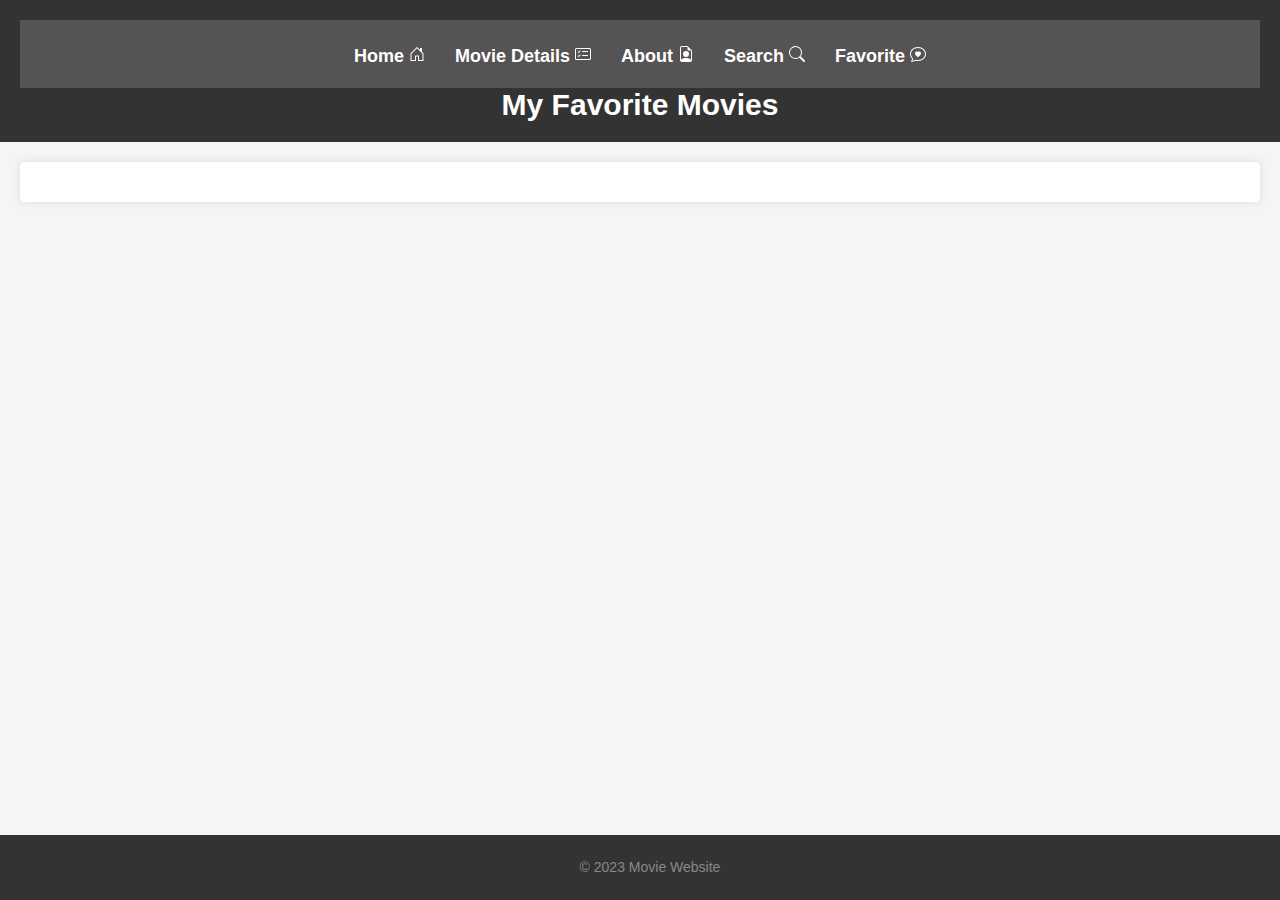
==== home/html/favoritesP.html @ 580bc898 "update" ====
<!DOCTYPE html>
<html lang="en">
<head>
    <meta charset="UTF-8">
    <meta name="viewport" content="width=device-width, initial-scale=1.0">
    <title>Favorite Movies</title>
    <link rel="stylesheet" href="../css/style.css">
</head>
<body>
    <header>
        <nav class="navbar">
            <ul>
                <li><a href="index.html">Home <svg xmlns="http://www.w3.org/2000/svg" width="16" height="16" fill="currentColor" class="bi bi-house-door" viewBox="0 0 16 16">
                    <path d="M8.354 1.146a.5.5 0 0 0-.708 0l-6 6A.5.5 0 0 0 1.5 7.5v7a.5.5 0 0 0 .5.5h4.5a.5.5 0 0 0 .5-.5v-4h2v4a.5.5 0 0 0 .5.5H14a.5.5 0 0 0 .5-.5v-7a.5.5 0 0 0-.146-.354L13 5.793V2.5a.5.5 0 0 0-.5-.5h-1a.5.5 0 0 0-.5.5v1.293L8.354 1.146ZM2.5 14V7.707l5.5-5.5 5.5 5.5V14H10v-4a.5.5 0 0 0-.5-.5h-3a.5.5 0 0 0-.5.5v4H2.5Z"/>
                  </svg>
                  </a></li>
                <li><a href="singelP.html">Movie Details <svg xmlns="http://www.w3.org/2000/svg" width="16" height="16" fill="currentColor" class="bi bi-card-checklist" viewBox="0 0 16 16">
                    <path d="M14.5 3a.5.5 0 0 1 .5.5v9a.5.5 0 0 1-.5.5h-13a.5.5 0 0 1-.5-.5v-9a.5.5 0 0 1 .5-.5h13zm-13-1A1.5 1.5 0 0 0 0 3.5v9A1.5 1.5 0 0 0 1.5 14h13a1.5 1.5 0 0 0 1.5-1.5v-9A1.5 1.5 0 0 0 14.5 2h-13z"/>
                    <path d="M7 5.5a.5.5 0 0 1 .5-.5h5a.5.5 0 0 1 0 1h-5a.5.5 0 0 1-.5-.5zm-1.496-.854a.5.5 0 0 1 0 .708l-1.5 1.5a.5.5 0 0 1-.708 0l-.5-.5a.5.5 0 1 1 .708-.708l.146.147 1.146-1.147a.5.5 0 0 1 .708 0zM7 9.5a.5.5 0 0 1 .5-.5h5a.5.5 0 0 1 0 1h-5a.5.5 0 0 1-.5-.5zm-1.496-.854a.5.5 0 0 1 0 .708l-1.5 1.5a.5.5 0 0 1-.708 0l-.5-.5a.5.5 0 0 1 .708-.708l.146.147 1.146-1.147a.5.5 0 0 1 .708 0z"/>
                  </svg> </a></li>
                <li><a href="aboutP.html">About <svg xmlns="http://www.w3.org/2000/svg" width="16" height="16" fill="currentColor" class="bi bi-file-earmark-person" viewBox="0 0 16 16">
                    <path d="M11 8a3 3 0 1 1-6 0 3 3 0 0 1 6 0z"/>
                    <path d="M14 14V4.5L9.5 0H4a2 2 0 0 0-2 2v12a2 2 0 0 0 2 2h8a2 2 0 0 0 2-2zM9.5 3A1.5 1.5 0 0 0 11 4.5h2v9.255S12 12 8 12s-5 1.755-5 1.755V2a1 1 0 0 1 1-1h5.5v2z"/>
                  </svg></a></li>
                <li><a href="searchP.html">Search <svg xmlns="http://www.w3.org/2000/svg" width="16" height="16" fill="currentColor" class="bi bi-search" viewBox="0 0 16 16">
                    <path d="M11.742 10.344a6.5 6.5 0 1 0-1.397 1.398h-.001c.03.04.062.078.098.115l3.85 3.85a1 1 0 0 0 1.415-1.414l-3.85-3.85a1.007 1.007 0 0 0-.115-.1zM12 6.5a5.5 5.5 0 1 1-11 0 5.5 5.5 0 0 1 11 0z"/>
                  </svg></a></li>
                <li><a href="favoritesP.html">Favorite <svg xmlns="http://www.w3.org/2000/svg" width="16" height="16" fill="currentColor" class="bi bi-chat-heart" viewBox="0 0 16 16">
                    <path fill-rule="evenodd" d="M2.965 12.695a1 1 0 0 0-.287-.801C1.618 10.83 1 9.468 1 8c0-3.192 3.004-6 7-6s7 2.808 7 6c0 3.193-3.004 6-7 6a8.06 8.06 0 0 1-2.088-.272 1 1 0 0 0-.711.074c-.387.196-1.24.57-2.634.893a10.97 10.97 0 0 0 .398-2Zm-.8 3.108.02-.004c1.83-.363 2.948-.842 3.468-1.105A9.06 9.06 0 0 0 8 15c4.418 0 8-3.134 8-7s-3.582-7-8-7-8 3.134-8 7c0 1.76.743 3.37 1.97 4.6a10.437 10.437 0 0 1-.524 2.318l-.003.011a10.722 10.722 0 0 1-.244.637c-.079.186.074.394.273.362a21.673 21.673 0 0 0 .693-.125ZM8 5.993c1.664-1.711 5.825 1.283 0 5.132-5.825-3.85-1.664-6.843 0-5.132Z"/>
                  </svg></a></li>
            </ul>
        </nav>
        
        <h1>My Favorite Movies</h1>
    </header>
    <main>
      <div id="moviesContainer"></div>
    </main>
    <footer>
      <p>&copy; 2023 Movie Website</p>
  </footer>
  <script src="../js/favoriteP.js"></script>
  <script src="../js/main.js"> </script>
</body>
</html>
---- home/css/style.css ----
body {
    font-family: Arial, sans-serif;
    background-color: #f5f5f5;
    margin: 0;
    padding: 0;
}

header {
    background-color: #333;
    color: white;
    text-align: center;
    padding: 20px;
}

h1 {
    margin: 0;
    font-size: 30px;
}

label {
    margin-right: 10px;
    font-weight: bold;
}

select {
    padding: 5px;
    font-size: 16px;
}

main {
    max-width: 1200px;
    margin: 20px auto;
    padding: 20px;
    background-color: #fff;
    border-radius: 5px;
    box-shadow: 0 0 10px rgba(0, 0, 0, 0.1);
}
footer {
    background-color: #333;
    color: white;
    text-align: center;
    padding: 10px;
    font-size: 16px;
    position: fixed;
    bottom: 0;
    width: 100vw;
    height: 5vh;
}

.movies-container {
    display: grid;
    grid-template-columns: repeat(auto-fill, minmax(200px, 1fr));
    gap: 20px;
}

.movie-card {
    background-color: #fff;
    border-radius: 5px;
    box-shadow: 0 2px 5px rgba(0, 0, 0, 0.1);
    overflow: hidden;
}

.movie-poster {
    max-width: 100%;
    height: auto;
}

.pagination {
    display: flex;
    justify-content: center;
    margin-top: 20px;
}

.pagination button {
    padding: 10px 15px;
    margin: 0 5px;
    border: none;
    background-color: #007bff;
    color: white;
    border-radius: 5px;
    cursor: pointer;
}

.pagination button:hover {
    background-color: #0056b3;
}

.navbar {
    background-color: #555353;
    padding: 10px 0;
    max-height: 3rem;
    justify-content: center;
    align-items: center;
}

.navbar ul {
    list-style: none;
    padding: 0;
    display: flex;
    justify-content: center;
}

.navbar li {
    margin: 0 15px;
}

.navbar a {
    text-decoration: none;
    color: white;
    font-weight: bold;
    font-size: 18px;
    transition: color 0.3s;
}

.navbar a:hover {
    color: #007bff;
}

/* .favoriteButton:hover{
    transition: color 0.2s;
    color: rgb(234, 34, 34);
} */

/* css for singel page */

.movie-card {
    max-width: 300px; 
    margin: 0 auto; 
    background-color: #fff; 
    border-radius: 5px; 
    border: solid 1.5px black;
    box-shadow: 0 4px 10px rgba(0, 0, 0, 0.1); 
    text-align: center; 
    padding: 20px; 
}

.movie-poster {
    max-width: 100%; 
    height: auto;
}

h3 {
    font-size: 18px; 
    margin: 10px 0; 
}

p {
    font-size: 14px; 
    color: #888; 
}

ul {
    list-style-type: none; 
    padding: 0; 
}

li {
    font-size: 16px; 
    margin: 5px 0; 
}

#searchButton:hover{
    background-color: #007bff;
}
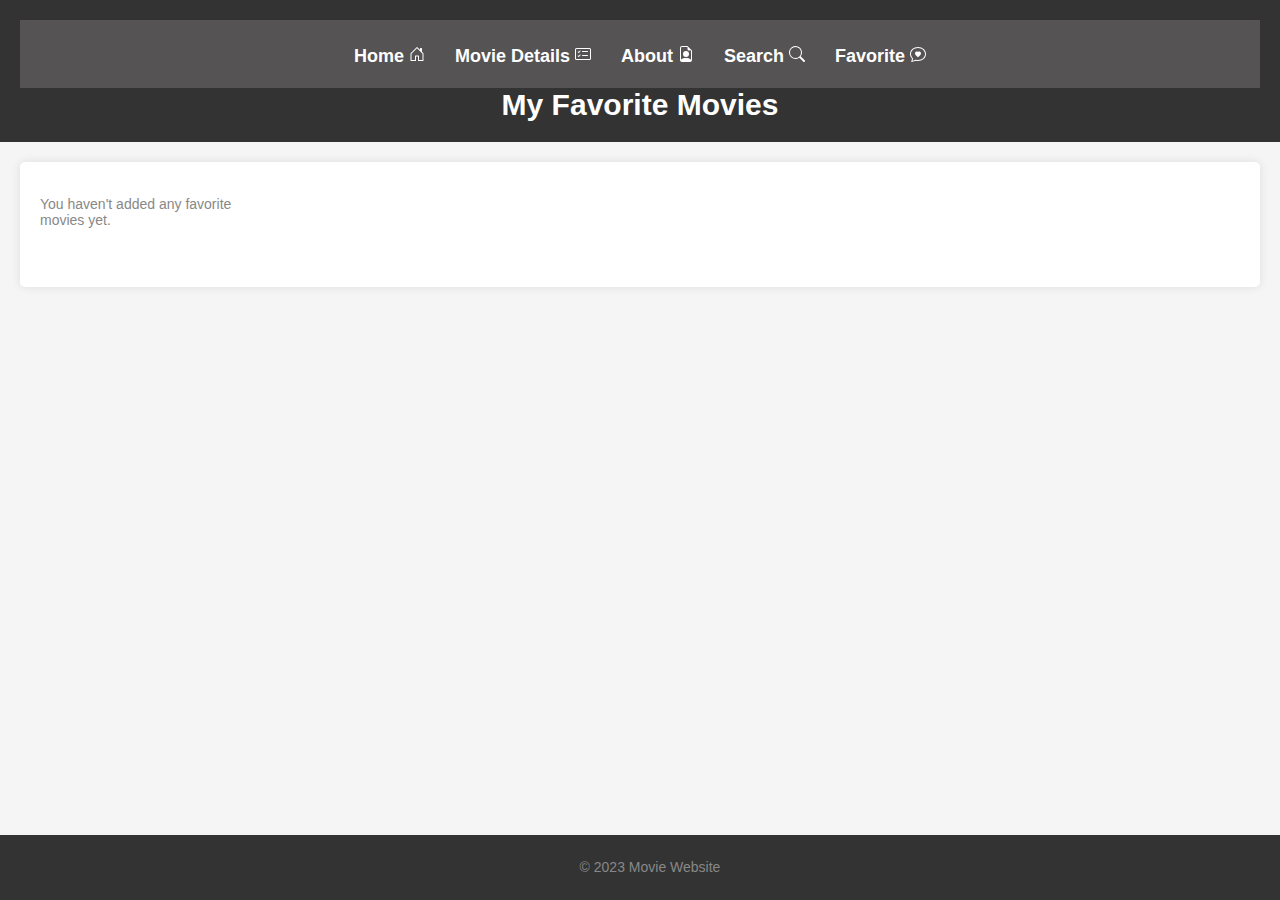
==== commit b1e71aa9: "update" ====
--- a/home/html/favoritesP.html
+++ b/home/html/favoritesP.html
@@ -34,12 +34,12 @@
         <h1>My Favorite Movies</h1>
     </header>
     <main>
-      <div id="moviesContainer"></div>
+      <div class="movies-container" id="moviesContainer"></div>
     </main>
     <footer>
       <p>&copy; 2023 Movie Website</p>
   </footer>
+  <script src="../js/shraed.js" ></script>
   <script src="../js/favoriteP.js"></script>
-  <script src="../js/main.js"> </script>
 </body>
 </html>--- a/home/css/style.css
+++ b/home/css/style.css
@@ -31,10 +31,12 @@
     max-width: 1200px;
     margin: 20px auto;
     padding: 20px;
+    padding-bottom: 5vh;
     background-color: #fff;
     border-radius: 5px;
     box-shadow: 0 0 10px rgba(0, 0, 0, 0.1);
 }
+
 footer {
     background-color: #333;
     color: white;
@@ -55,8 +57,13 @@
 
 .movie-card {
     background-color: #fff;
+    max-width: 300px; 
+    margin: 0 auto; 
+    border: solid 1.5px black;
     border-radius: 5px;
-    box-shadow: 0 2px 5px rgba(0, 0, 0, 0.1);
+    box-shadow: 0 4px 10px rgba(0, 0, 0, 0.1); 
+    text-align: center; 
+    padding: 20px; 
     overflow: hidden;
 }
 
@@ -69,6 +76,7 @@
     display: flex;
     justify-content: center;
     margin-top: 20px;
+    padding-bottom: 1.5%;
 }
 
 .pagination button {
@@ -116,29 +124,16 @@
     color: #007bff;
 }
 
-/* .favoriteButton:hover{
+.favoriteButton:hover{
     transition: color 0.2s;
     color: rgb(234, 34, 34);
-} */
-
-/* css for singel page */
-
-.movie-card {
-    max-width: 300px; 
-    margin: 0 auto; 
-    background-color: #fff; 
-    border-radius: 5px; 
-    border: solid 1.5px black;
-    box-shadow: 0 4px 10px rgba(0, 0, 0, 0.1); 
-    text-align: center; 
-    padding: 20px; 
 }
 
-.movie-poster {
-    max-width: 100%; 
-    height: auto;
+#searchButton:hover{
+    background-color: #007bff;
 }
 
+/* css for movie-card */
 h3 {
     font-size: 18px; 
     margin: 10px 0; 
@@ -149,16 +144,3 @@
     color: #888; 
 }
 
-ul {
-    list-style-type: none; 
-    padding: 0; 
-}
-
-li {
-    font-size: 16px; 
-    margin: 5px 0; 
-}
-
-#searchButton:hover{
-    background-color: #007bff;
-}
